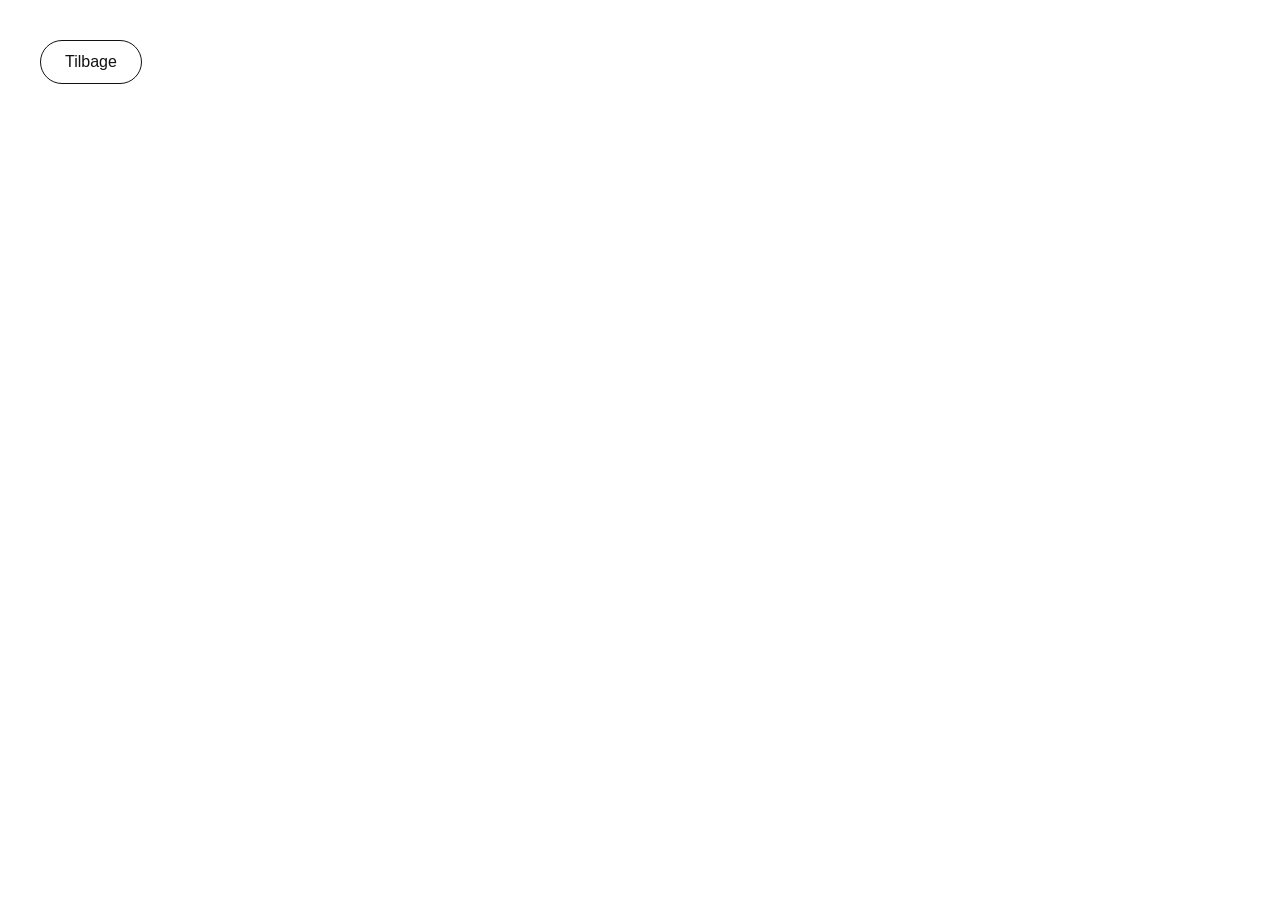
==== productdetails.html @ d8f34761 "commit1" ====
<!doctype html>
<html lang="en">
  <head>
    <meta charset="UTF-8" />
    <meta name="viewport" content="width=device-width, initial-scale=1.0" />
    <title>Document</title>
    <link rel="stylesheet" href="productdetails.css" />
  </head>
  <body>
    <button id="backbutton">Tilbage</button>
    <section id="product"></section>
    <script src="productdetails.js"></script>
  </body>
</html>
---- productdetails.css ----
#backbutton {
  margin: 2rem 0 1.5rem 2rem;
  padding: 0.75rem 1.5rem;
  font-size: 1rem;
  font-weight: 500;
  color: #111;
  background: #fff;
  border: 1.5px solid #111;
  border-radius: 999px;
}

#backbutton:hover {
  background: #111;
  color: #fff;
}

img {
  width: 50%;
  height: auto;
  object-fit: cover;
}
a {
  text-decoration: none;
  color: inherit;
}
a {
  display: grid;
  grid-template-columns: 1fr 1fr;
  gap: 1rem;
}
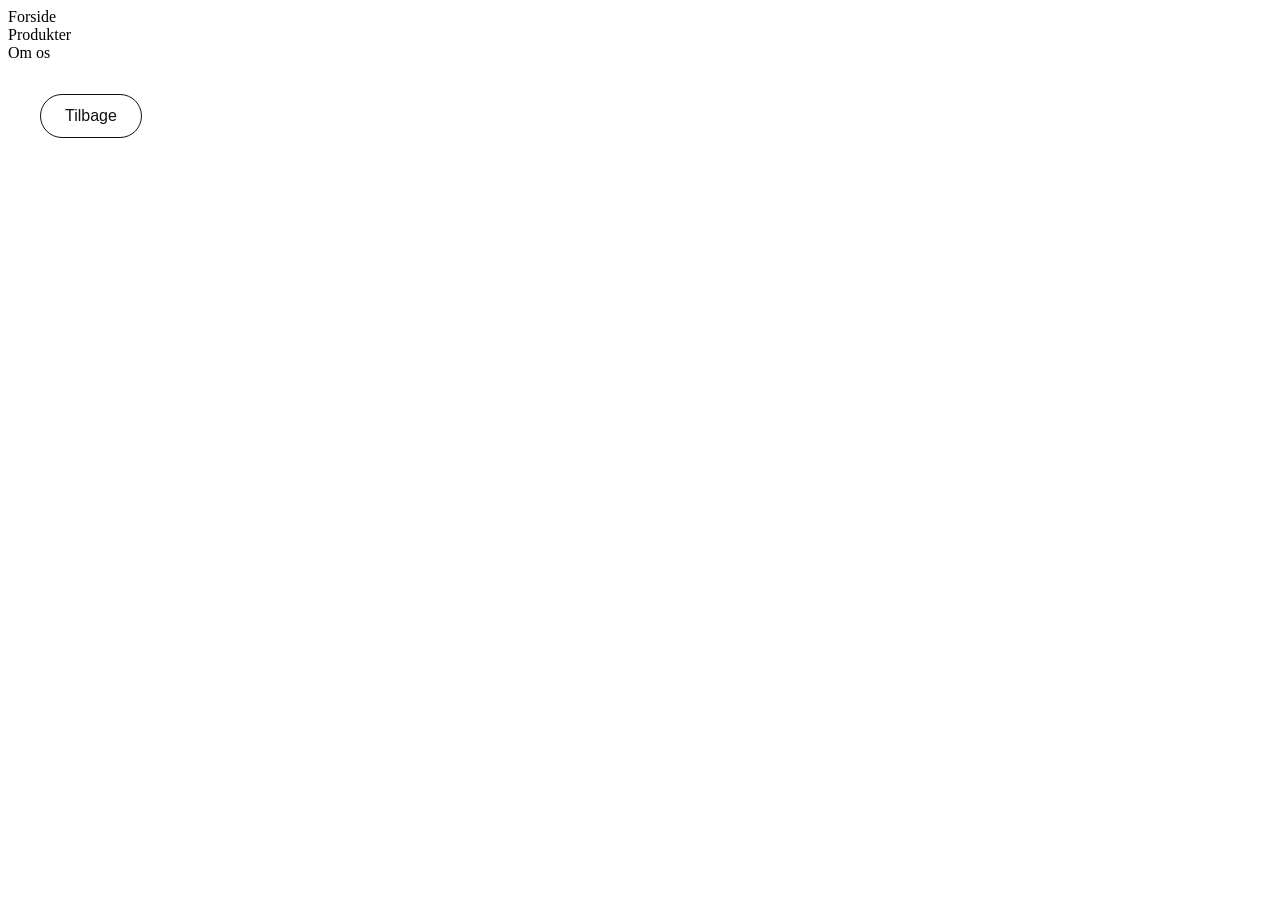
==== commit 90846878: "links" ====
--- a/productdetails.html
+++ b/productdetails.html
@@ -7,6 +7,13 @@
     <link rel="stylesheet" href="productdetails.css" />
   </head>
   <body>
+    <header>
+      <nav>
+        <a href="index.html">Forside</a>
+        <a href="productlist.html">Produkter</a>
+        <a href="about.html">Om os</a>
+      </nav>
+    </header>
     <button id="backbutton">Tilbage</button>
     <section id="product"></section>
     <script src="productdetails.js"></script>
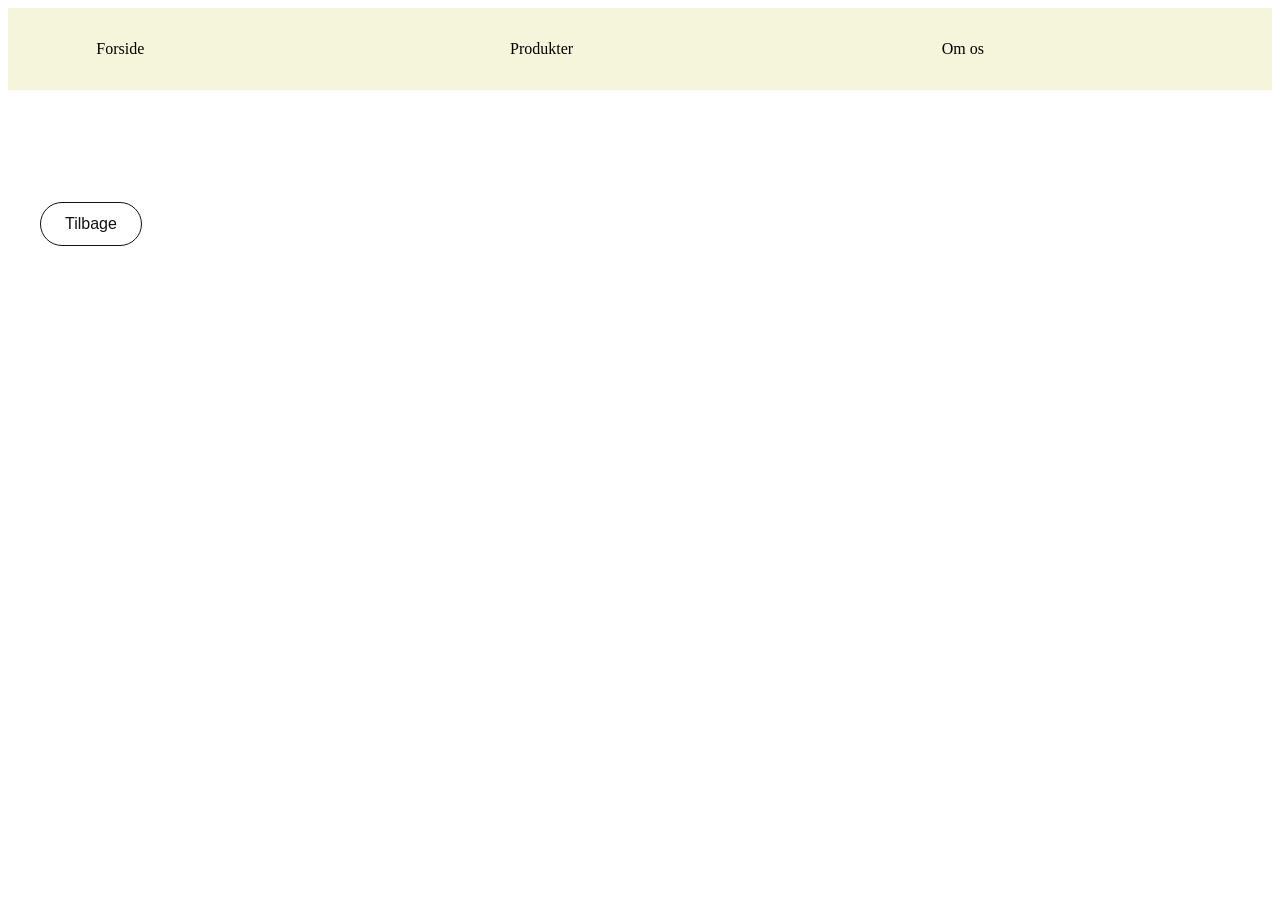
==== commit 47d0c702: "done" ====
--- a/productdetails.html
+++ b/productdetails.html
@@ -5,6 +5,7 @@
     <meta name="viewport" content="width=device-width, initial-scale=1.0" />
     <title>Document</title>
     <link rel="stylesheet" href="productdetails.css" />
+    <link rel="stylesheet" href="style.css" />
   </head>
   <body>
     <header>
--- a/style.css
+++ b/style.css
@@ -0,0 +1,61 @@
+section {
+  display: grid;
+  grid-template-columns: 1fr 1fr 1fr;
+  gap: 1rem;
+}
+a {
+  background-color: beige;
+  padding: 2rem;
+  text-align: center;
+  width: 80%;
+}
+article {
+  display: grid;
+  grid-template-columns: subgrid;
+  grid-row: span 4;
+  background-color: gray;
+}
+
+img {
+  width: 100%;
+  height: auto;
+  object-fit: cover;
+}
+.dig {
+  margin-bottom: 3rem;
+  border-bottom: 1px solid black;
+}
+
+nav {
+  display: grid;
+  grid-template-columns: 1fr 1fr 1fr;
+  background-color: beige;
+  text-align: center;
+  margin-bottom: 5rem;
+}
+footer {
+  display: grid;
+  grid-template-columns: 1fr 1fr;
+  background-color: beige;
+  text-align: center;
+  margin-top: 5rem;
+  border-top: 1px solid black;
+}
+.hjælp {
+  text-align: center;
+  margin-bottom: 5rem;
+}
+
+a {
+  text-decoration: none;
+  color: inherit;
+}
+
+body {
+  min-height: 100vh;
+}
+
+footer {
+  position: sticky;
+  top: 100vh;
+}
